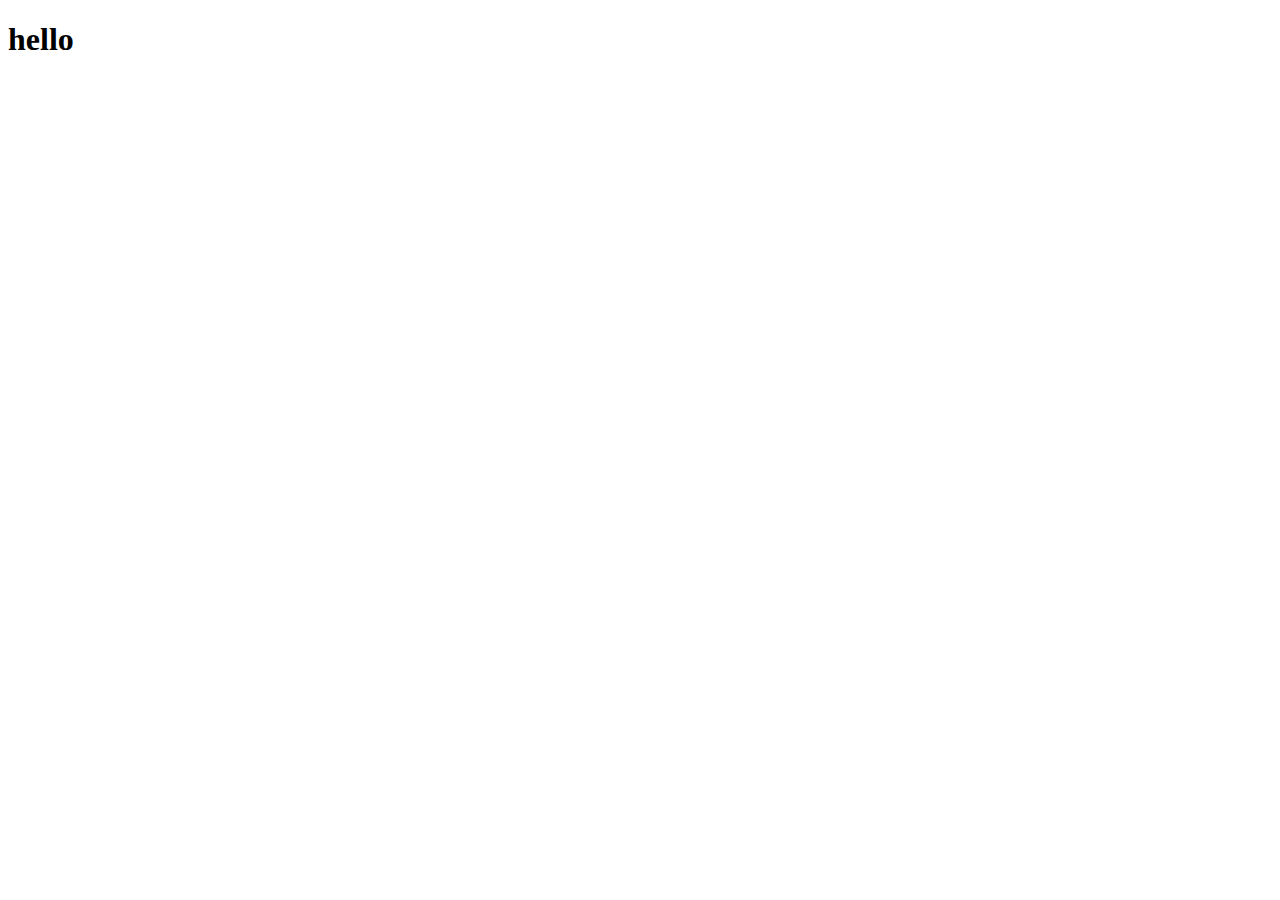
==== demo/index.html @ 2328ac4e "create webpage" ====
<!DOCTYPE html>
<html lang="en">
<head>
    <meta charset="UTF-8">
    <meta name="viewport" content="width=device-width, initial-scale=1.0">
    <title>my first webpage</title>
</head>
<body>
    <h1>hello</h1>
</body>
</html>
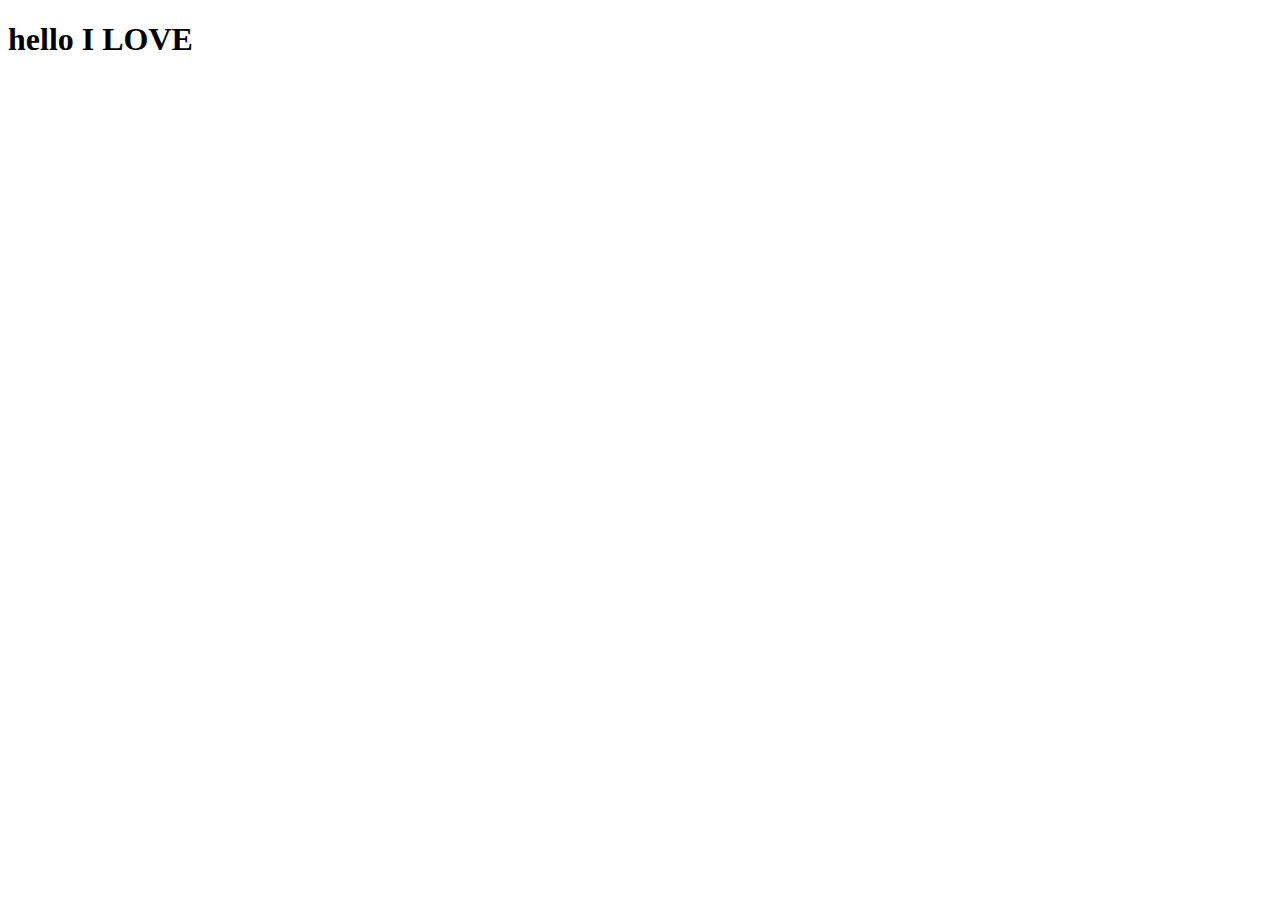
==== commit 4d88490c: "new update" ====
--- a/demo/index.html
+++ b/demo/index.html
@@ -6,7 +6,7 @@
     <title>my first webpage</title>
 </head>
 <body>
-    <h1>hello</h1>
+    <h1>hello I LOVE</h1>
 </body>
 </html>
 
